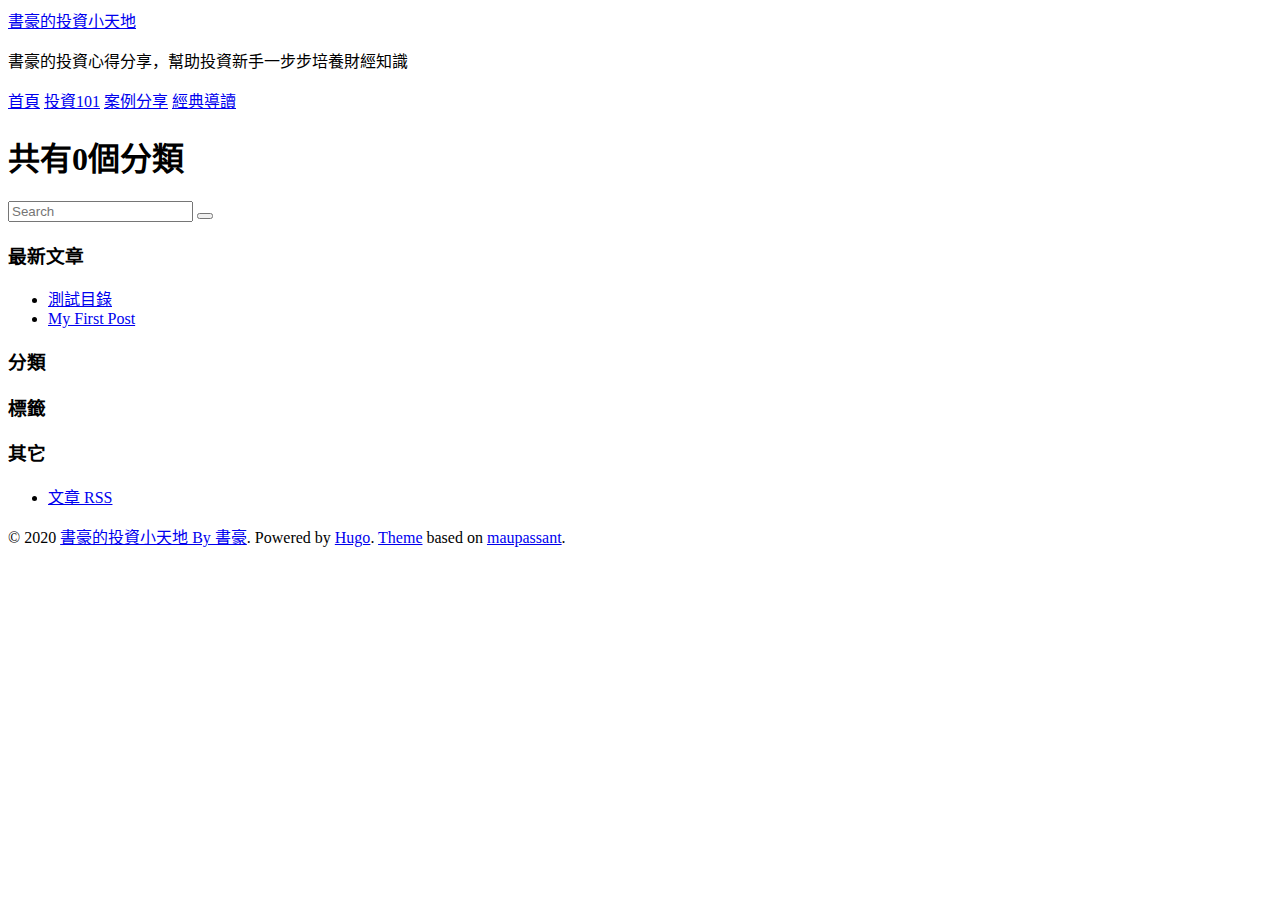
==== categories/index.html @ 3402f165 "Fix baseURL" ====
<!doctype html>
<html lang="zh-CN">
<head>

    <meta charset="utf-8">
    <meta http-equiv="X-UA-Compatible" content="IE=edge">
    <meta name="viewport" content="width=device-width, initial-scale=1">

    <title>Categories | 書豪的投資小天地</title>
    <meta property="og:title" content="Categories - 書豪的投資小天地">
    <meta property="og:type" content="article">
        
        
    <meta name="Keywords" content="">
    <meta name="description" content="Categories">
        
    <meta name="author" content="書豪">
    <meta property="og:url" content="https://shuhao20200202.github.io/categories/">
    <link rel="shortcut icon" href="/favicon.ico" type="image/x-icon">

    <link rel="stylesheet" href='/css/normalize.css'>
    <link rel="stylesheet" href='/css/style.css'>
    <link rel="alternate" type="application/rss+xml+xml" href="https://shuhao20200202.github.io/categories/index.xml" title="書豪的投資小天地" />
    <script type="text/javascript" src="//cdnjs.cloudflare.com/ajax/libs/jquery/3.4.1/jquery.min.js"></script>

    
    <script async src="//pagead2.googlesyndication.com/pagead/js/adsbygoogle.js"></script>
    <script>
    (adsbygoogle = window.adsbygoogle || []).push({
        google_ad_client: "ca-pub-4031353640611810",
        enable_page_level_ads: true
    });
    </script>
    


    
    
        <link rel="stylesheet" href='/css/douban.css'>
    
        <link rel="stylesheet" href='/css/other.css'>
    
</head>


<body>
    <header id="header" class="clearfix">
    <div class="container">
        <div class="col-group">
            <div class="site-name ">
                
                    <a id="logo" href="https://shuhao20200202.github.io/">
                        書豪的投資小天地
                    </a>
                
                <p class="description">書豪的投資心得分享，幫助投資新手一步步培養財經知識</p>
            </div>
            <div>
                <nav id="nav-menu" class="clearfix">
                    <a class="" href="https://shuhao20200202.github.io/">首頁</a>
                    
                    <a  href="https://shuhao20200202.github.io/tools/" title="投資101">投資101</a>
                    
                    <a  href="https://shuhao20200202.github.io/archives/" title="案例分享">案例分享</a>
                    
                    <a  href="https://shuhao20200202.github.io/about/" title="經典導讀">經典導讀</a>
                    
                </nav>
            </div>
        </div>
    </div>
</header>

    <div id="body">
        <div class="container">
            <div class="col-group">

                <div class="col-8" id="main">
                    
<header>
    
        <h1>共有0個分類</h1>
    
</header>
<div class="post-archive">
    

</div>

                </div>

                <div id="secondary">
    <section class="widget">
        <form id="search" action='https://shuhao20200202.github.io/search/' method="get" accept-charset="utf-8" target="_blank" _lpchecked="1">
      
      <input type="text" name="q" maxlength="20" placeholder="Search">
      <input type="hidden" name="sitesearch" value="https://shuhao20200202.github.io/">
      <button type="submit" class="submit icon-search"></button>
</form>
    </section>
    
    <section class="widget">
        <h3 class="widget-title">最新文章</h3>
<ul class="widget-list">
    
    <li>
        <a href="https://shuhao20200202.github.io/posts/book_index/" title="測試目錄">測試目錄</a>
    </li>
    
    <li>
        <a href="https://shuhao20200202.github.io/posts/my-first-post/" title="My First Post">My First Post</a>
    </li>
    
</ul>

    </section>

    


    <section class="widget">
        <h3 class="widget-title">分類</h3>
<ul class="widget-list">
    
</ul>

    </section>

    <section class="widget">
        <h3 class="widget-title">標籤</h3>
<div class="tagcloud">
    
</div>

    </section>

    


    <section class="widget">
        <h3 class="widget-title">其它</h3>
        <ul class="widget-list">
            <li><a href="https://shuhao20200202.github.io/index.xml">文章 RSS</a></li>
        </ul>
    </section>
</div>
            </div>
        </div>
    </div>
    <footer id="footer">
    <div class="container">
        &copy; 2020 <a href="https://shuhao20200202.github.io/">書豪的投資小天地 By 書豪</a>.
        Powered by <a rel="nofollow noreferer noopener" href="https://gohugo.io" target="_blank">Hugo</a>.
        <a href="https://www.flysnow.org/" target="_blank">Theme</a> based on <a href="https://github.com/flysnow-org/maupassant-hugo" target="_blank">maupassant</a>.
        
    </div>
</footer>



<a id="rocket" href="#top"></a>
<script type="text/javascript" src='/js/totop.js?v=0.0.0' async=""></script>



    <script type="text/javascript" src="//busuanzi.ibruce.info/busuanzi/2.3/busuanzi.pure.mini.js" async></script>




    <script src='/js/douban.js'></script>

</body>

</html>
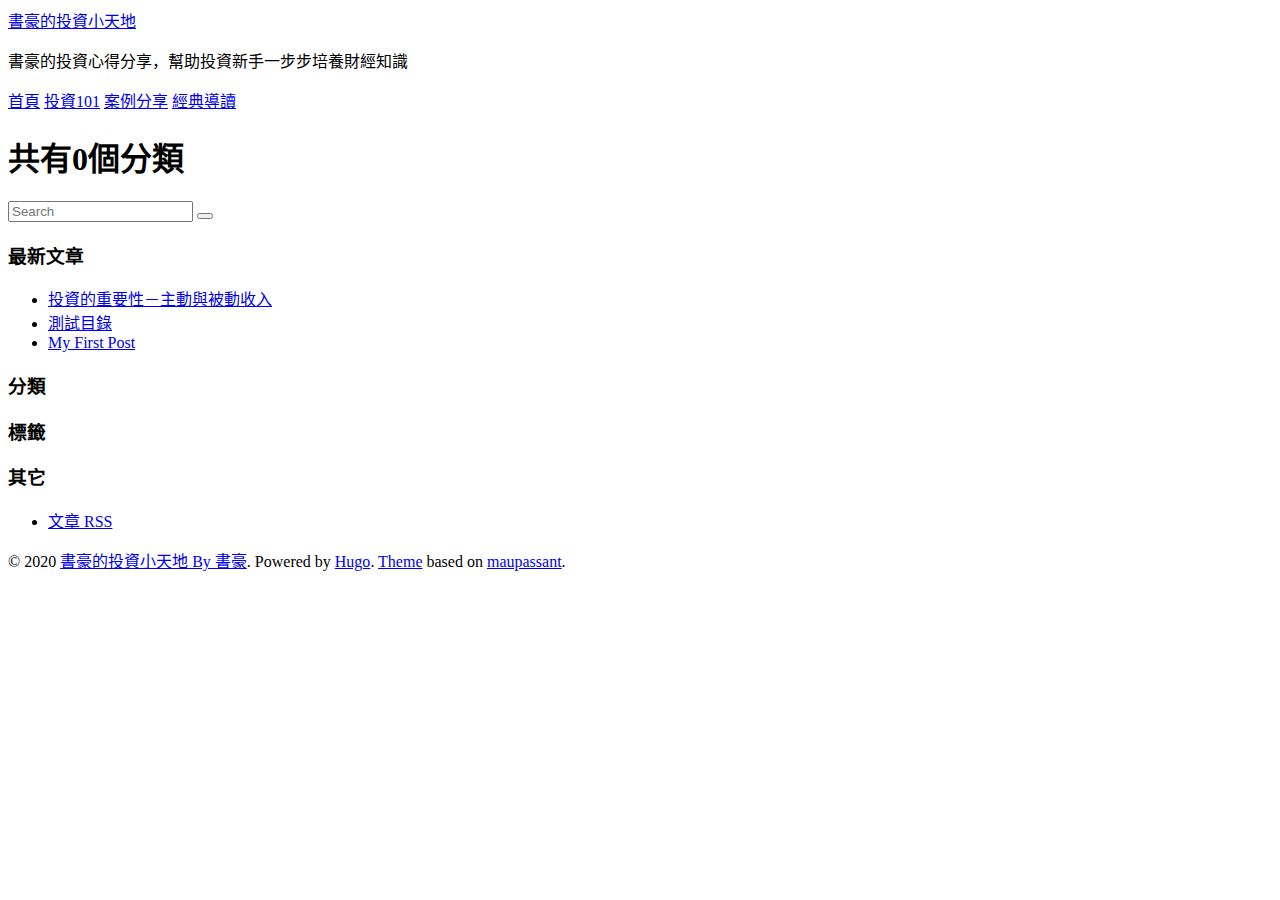
==== commit 06d80dda: "test image" ====
--- a/categories/index.html
+++ b/categories/index.html
@@ -104,6 +104,10 @@
 <ul class="widget-list">
     
     <li>
+        <a href="https://shuhao20200202.github.io/posts/article1-2/" title="投資的重要性－主動與被動收入">投資的重要性－主動與被動收入</a>
+    </li>
+    
+    <li>
         <a href="https://shuhao20200202.github.io/posts/book_index/" title="測試目錄">測試目錄</a>
     </li>
     
